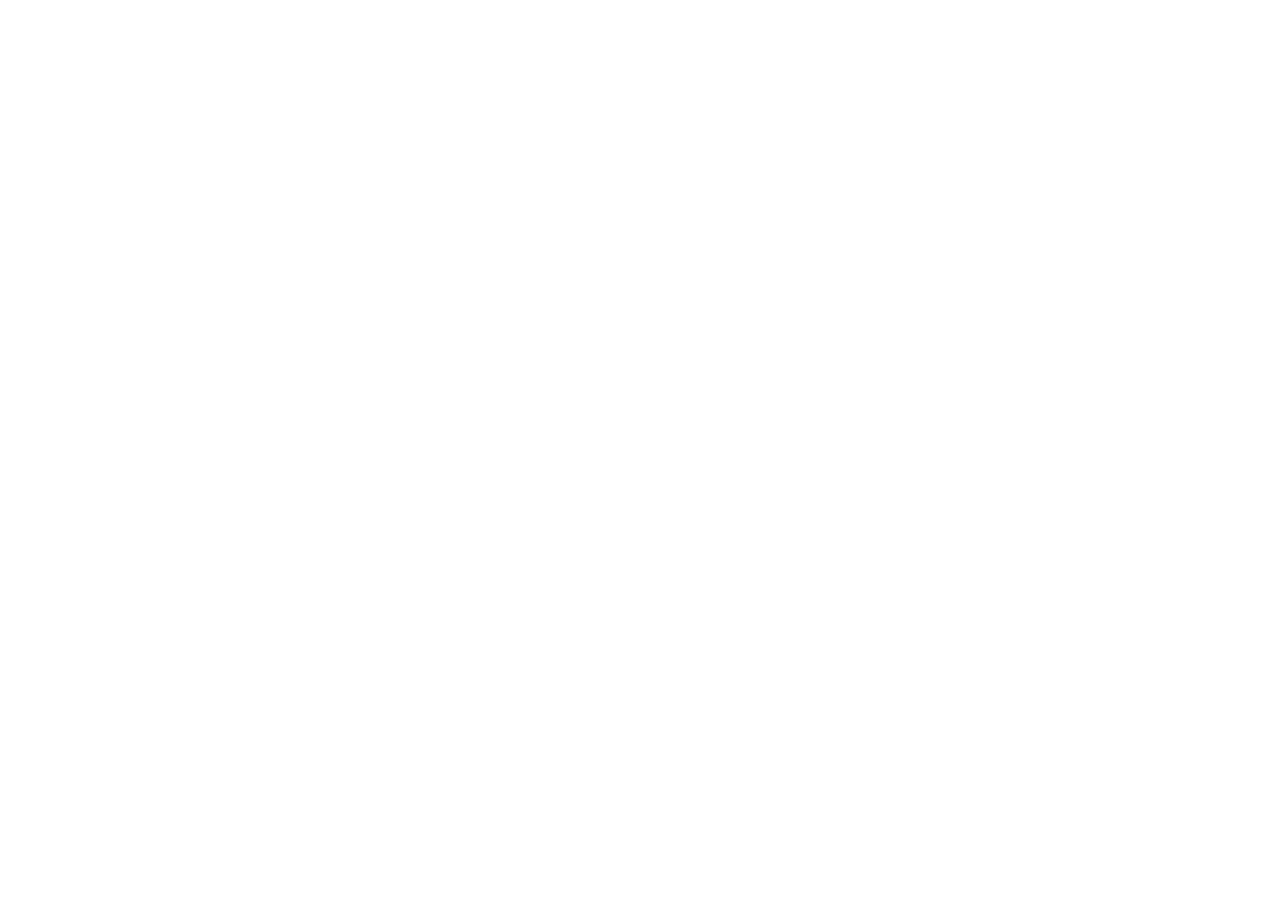
==== index.html @ e22a6f55 "file structure updated" ====
<!DOCTYPE html>
<html lang="en">
<head>
    <meta charset="UTF-8">
    <meta name="viewport" content="width=device-width, initial-scale=1.0">
    <link rel="stylesheet" href="./style.css">
    <script defer src="./js/index.js"></script>
    <title>Air BnB</title>
</head>
<body>
    
</body>
</html>
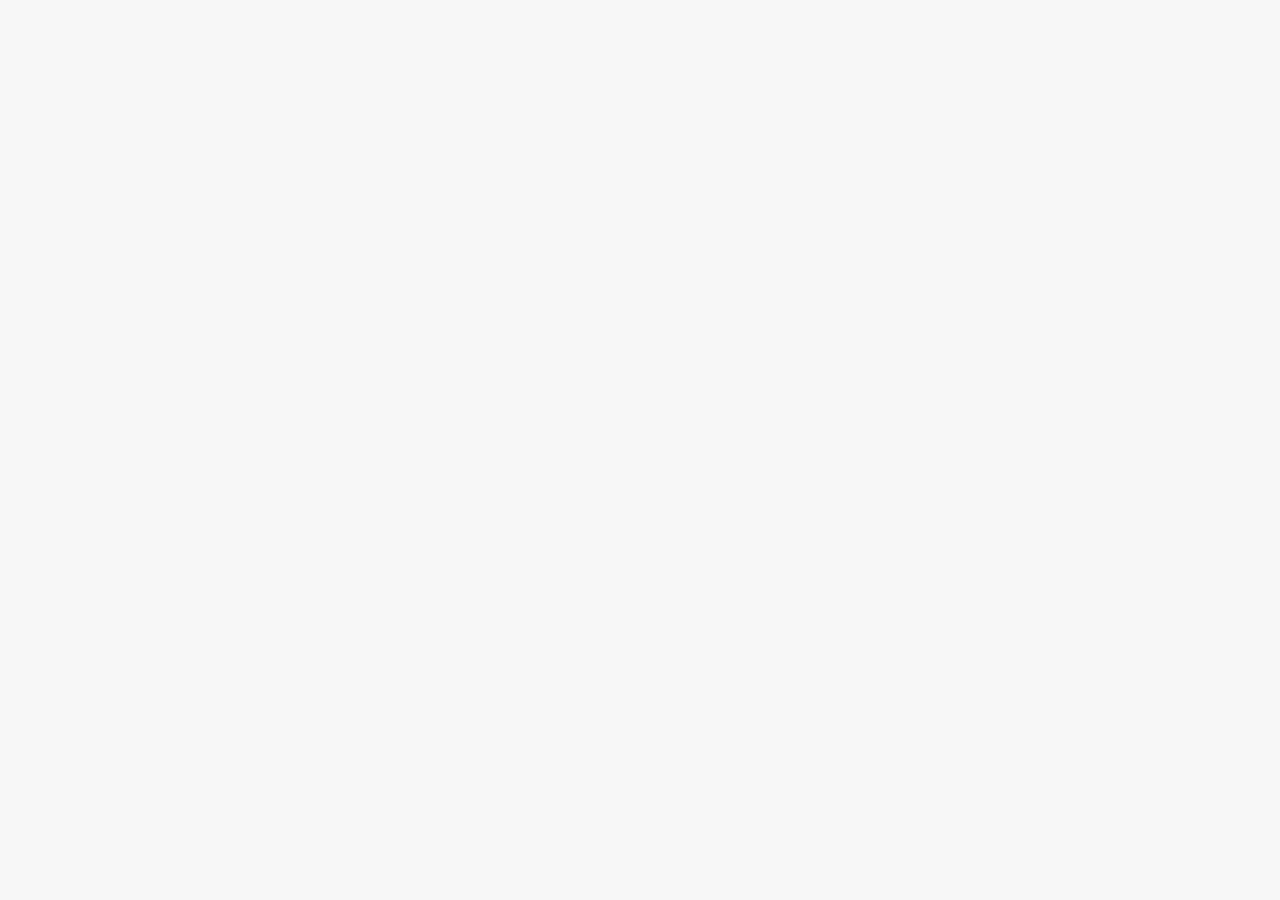
==== commit e1940c09: "dark mode added incl. switch on index" ====
--- a/index.html
+++ b/index.html
@@ -3,11 +3,16 @@
 <head>
     <meta charset="UTF-8">
     <meta name="viewport" content="width=device-width, initial-scale=1.0">
-    <link rel="stylesheet" href="./style.css">
+    <link rel="stylesheet" href="./css/style.css">
+    <link rel="stylesheet" href="./css/index.css">
+    <link rel="stylesheet" href="./css/darkmode.css">
+    <script src="https://kit.fontawesome.com/f38876c58f.js" crossorigin="anonymous"></script>
+    <script defer src="./js/localstorage.js"></script>
+    <script defer src="./js/darkmode.js"></script>
     <script defer src="./js/index.js"></script>
     <title>Air BnB</title>
 </head>
 <body>
-    
+    <div id="root"></div>    
 </body>
 </html>--- a/css/style.css
+++ b/css/style.css
@@ -0,0 +1,70 @@
+@charset "UTF-8";
+@import url('https://fonts.googleapis.com/css2?family=Inter:ital,opsz,wght@0,14..32,100..900;1,14..32,100..900&display=swap');
+
+/* CSS Document */
+* {
+    margin: 0;
+    padding: 0;
+    box-sizing: border-box;
+}
+
+body {
+    margin: 0 auto;
+    max-width: 90rem;
+    width: 100%;
+    font-family: "Inter", serif;
+    font-optical-sizing: auto;
+    font-style: normal;
+}
+
+main {
+    width: 100%;
+    margin: 0 auto;
+}
+
+a {
+    text-decoration: none;
+}
+
+i {
+    cursor: pointer;
+}
+ 
+/* RWD: */
+img {
+    width: 100%;
+    height: auto;
+    display: block;
+}
+
+.grid {
+    display: grid;
+}
+
+.flex {
+    display: flex;
+}
+
+.flex1 {
+    flex: 1;
+}
+
+.flex2 {
+    flex: 2;
+}
+
+.flex3 {
+    flex: 3;
+}
+
+.flex4 {
+    flex: 4;
+}
+
+.flex5 {
+    flex: 5;
+}
+
+.flex6 {
+    flex: 6;
+}--- a/css/index.css
+++ b/css/index.css
@@ -0,0 +1,54 @@
+section {
+    margin: 2.3125rem auto 1.5625rem;
+    max-width: 75rem;
+}
+
+.section__h1 {
+    font-size: 3rem;
+    font-weight: 900;
+    grid-column: 1 / -1;
+}
+
+.destinations {
+    width: 100%;
+    display: grid;
+    grid-template-columns: repeat(auto-fit, minmax(24%, 1fr));
+    grid-template-rows: auto;
+    gap: 1rem;
+    margin-bottom: 1.3rem;
+}
+
+.destination {
+    height: 22.5rem;
+    margin-bottom: 1.3rem;
+}
+
+.destination img {
+    height: 18rem;
+}
+
+.destination__div {
+    display: flex;
+    justify-content: space-between;
+    align-items: center;
+    background-color: #CEF9FF;
+    height: 4.75rem;
+    padding: 0 1.875rem;
+}
+
+.destination__div i {
+    color: black;
+    font-size: 1rem;
+}
+
+.destination__div a {
+    text-transform: uppercase;
+    color: black;
+    font-size: 0.875rem;
+}
+
+.destination__favoritebtn {
+    padding: 0;
+    border: none;
+    background-color: transparent;
+}--- a/css/darkmode.css
+++ b/css/darkmode.css
@@ -0,0 +1,22 @@
+
+:root {
+    color-scheme: light dark;
+    --dark-color: hsl(0, 0%, 23%);
+    --light-color: hsl(0 0 97%);
+}
+
+html, input, textarea {
+    color: light-dark(var(--dark-color), var(--light-color));
+    background-color: light-dark(var(--light-color), var(--dark-color));
+}
+input, textarea {
+    border: 1px solid light-dark(var(--dark-color), var(--light-color));
+}
+
+/* styling på en attribut gøres med [ ]: */
+[data-dark="true"] {
+    color-scheme: dark;
+}
+[data-dark="false"] {
+    color-scheme: light;
+}
